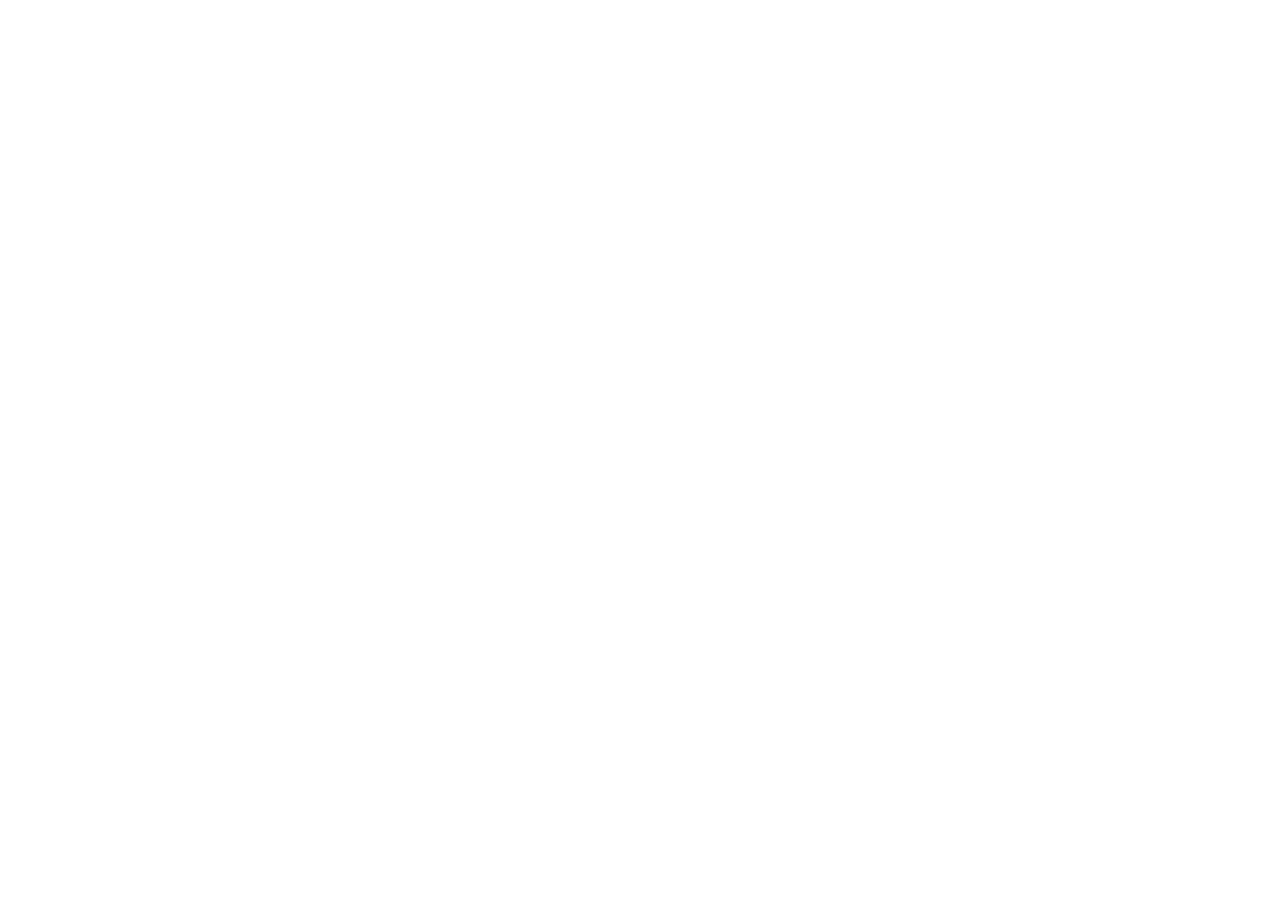
==== html/about.html @ b75278c3 "html structure" ====
<!DOCTYPE html>
<html lang="en">
    <head>
        <meta charset="UTF-8" />
        <meta http-equiv="X-UA-Compatible" content="IE=edge" />
        <meta name="viewport" content="width=device-width, initial-scale=1.0" />
        <title>Document</title>
    </head>
    <body></body>
</html>
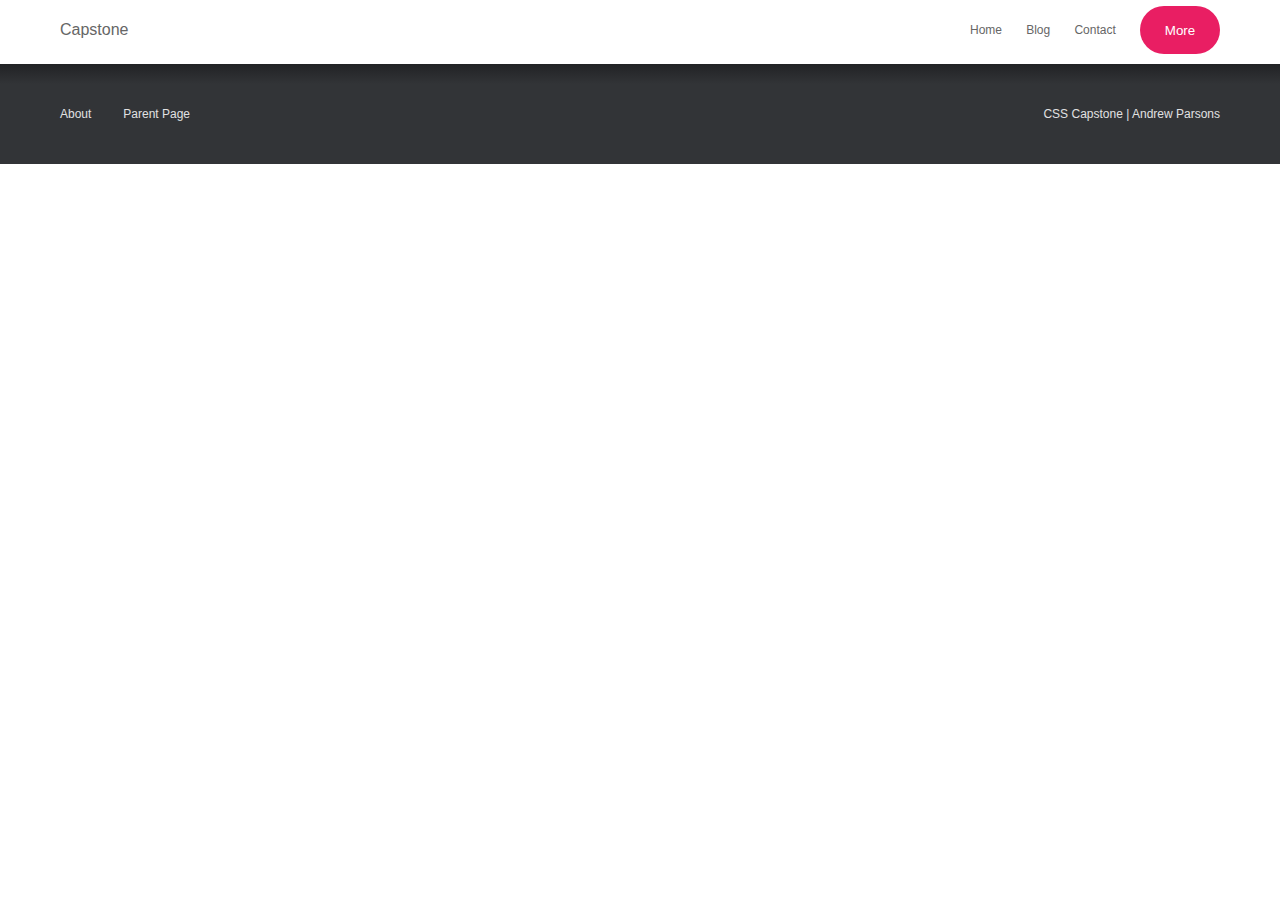
==== commit c0321c48: "header and footer finished" ====
--- a/html/about.html
+++ b/html/about.html
@@ -4,7 +4,18 @@
         <meta charset="UTF-8" />
         <meta http-equiv="X-UA-Compatible" content="IE=edge" />
         <meta name="viewport" content="width=device-width, initial-scale=1.0" />
-        <title>Document</title>
+        <link rel="stylesheet" href="../styles/index.css" />
+        <title>Capstone</title>
     </head>
-    <body></body>
+    <body>
+        <div class="nav-bar">
+            <iframe src="nav-bar.html" title="Navigation"></iframe>
+        </div>
+
+        <div class="title-content"></div>
+
+        <div class="footer">
+            <iframe src="footer.html" title="Footer"></iframe>
+        </div>
+    </body>
 </html>
--- a/styles/index.css
+++ b/styles/index.css
@@ -0,0 +1,18 @@
+body {
+  font-family: Helvetica, Arial, sans-serif;
+  margin: 0px;
+  width: 100vw;
+}
+
+iframe {
+  border: none;
+  width: 100vw;
+}
+
+.nav-bar iframe {
+  height: 60px;
+}
+
+.footer iframe {
+  height: 100px;
+}/*# sourceMappingURL=index.css.map */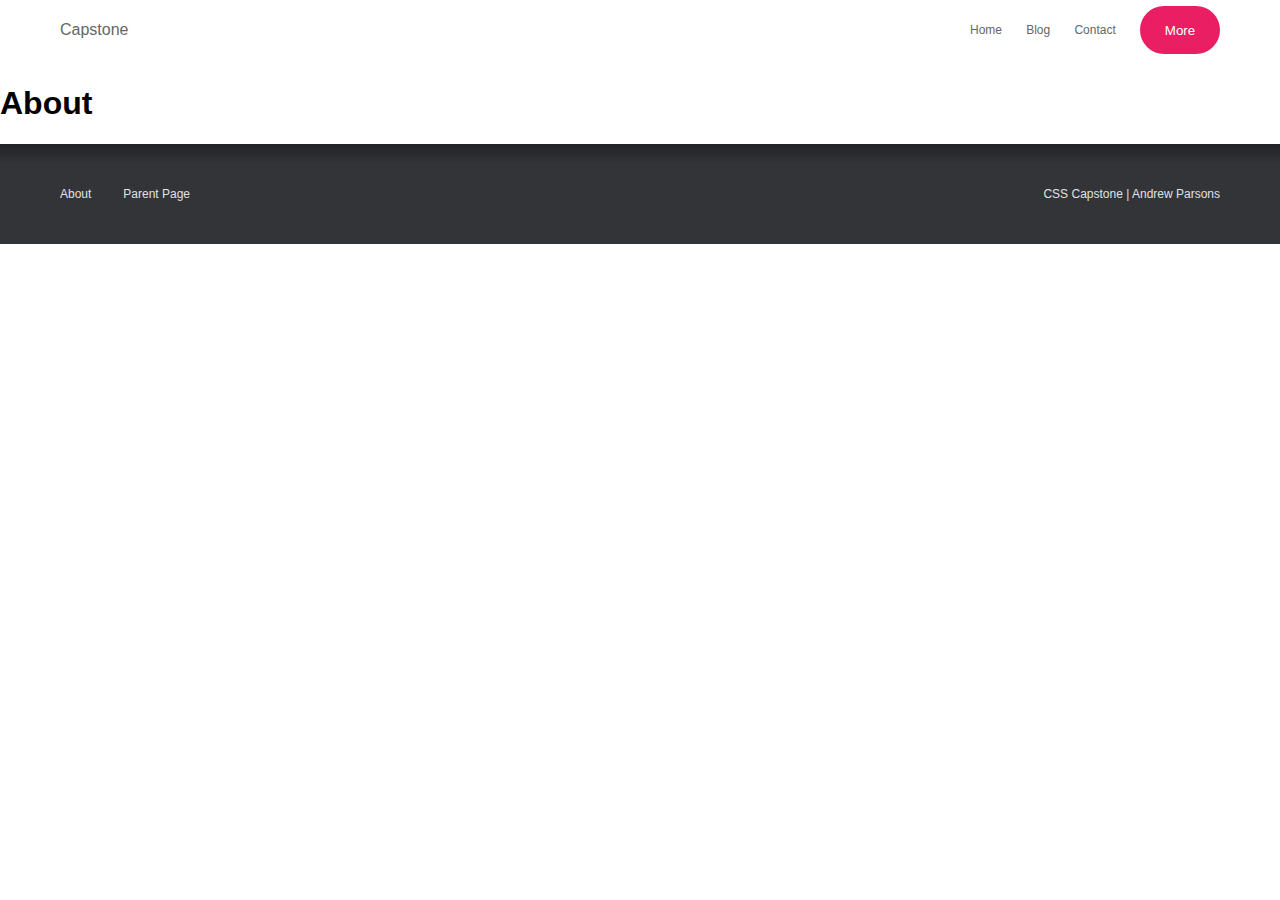
==== commit f3ba8b3e: "building out html" ====
--- a/html/about.html
+++ b/html/about.html
@@ -12,7 +12,9 @@
             <iframe src="nav-bar.html" title="Navigation"></iframe>
         </div>
 
-        <div class="title-content"></div>
+        <div class="title-content">
+            <h1>About</h1>
+        </div>
 
         <div class="footer">
             <iframe src="footer.html" title="Footer"></iframe>
